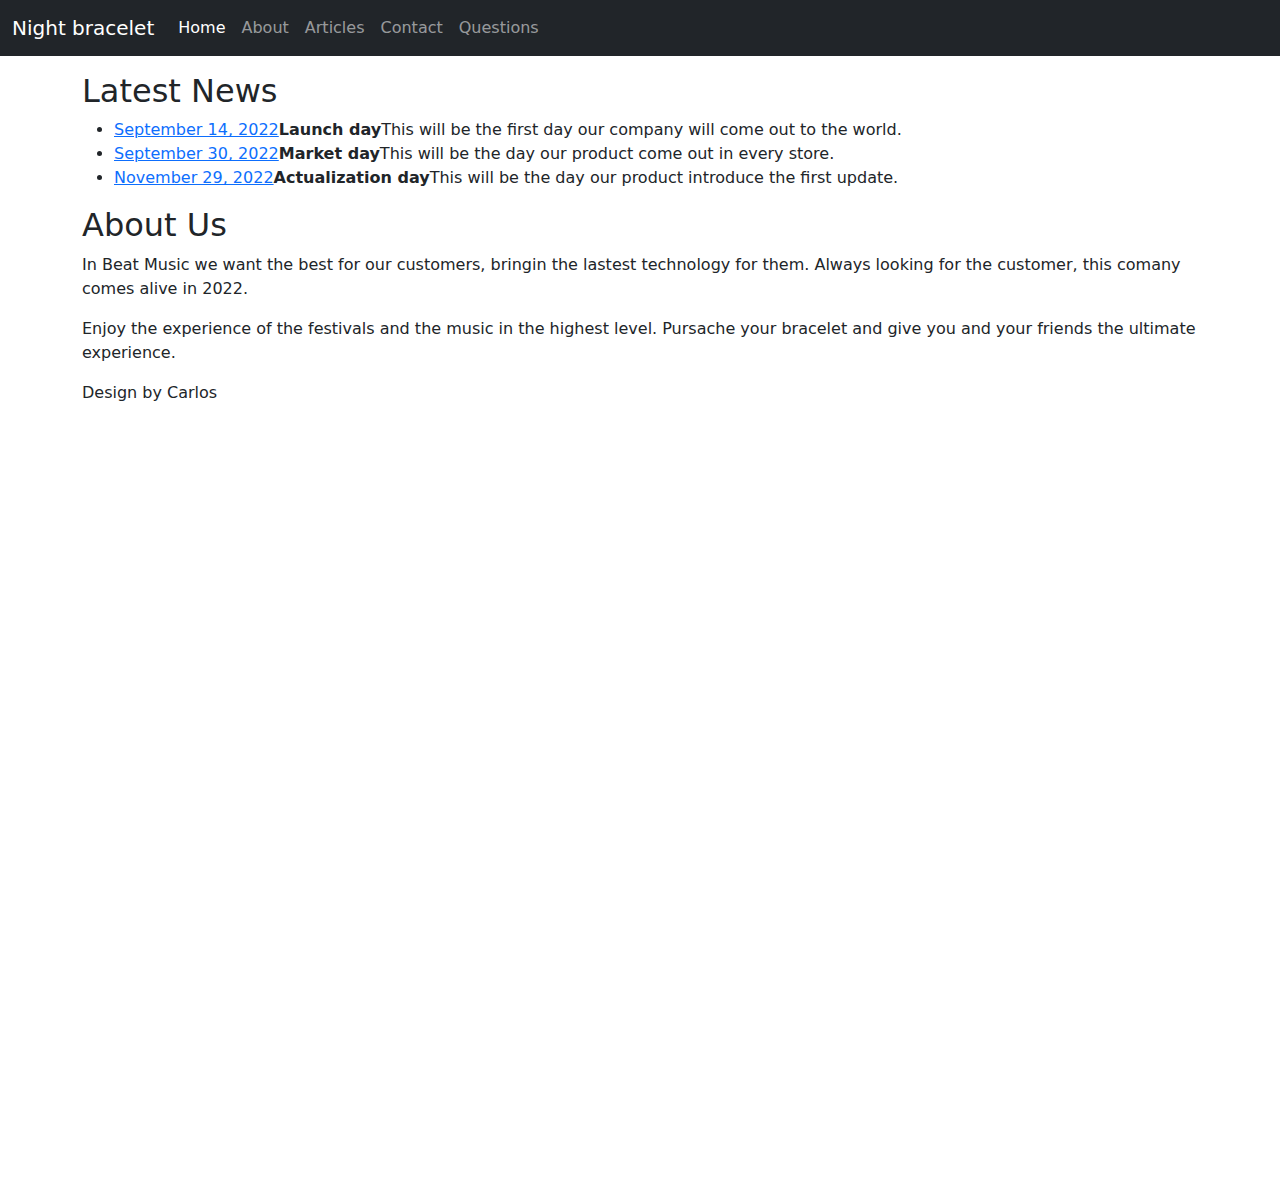
==== about-us.html @ b1743874 "Bootstrap" ====
<!DOCTYPE html>
<html lang="en">
<head>
<title>About Us</title>
<meta charset="utf-8">
<link href="css/bootstrap.min.css" rel="stylesheet" />


<style>
  .bd-placeholder-img {
    font-size: 1.125rem;
    text-anchor: middle;
    -webkit-user-select: none;
    -moz-user-select: none;
    user-select: none;
  }

  @media (min-width: 768px) {
    .bd-placeholder-img-lg {
      font-size: 3.5rem;
    }
  }
</style>


<!-- Custom styles for this template -->
<link href="css/navbar-top-fixed.css" rel="stylesheet" />
</head>
<script src="js/bootstrap.bundle.min.js"></script>


</head>
<body id="page2">

<div class="wrap">
  <header>
    <nav class="navbar navbar-expand-md navbar-dark fixed-top bg-dark">
      <div class="container-fluid">
        <a class="navbar-brand" href="#">Night bracelet</a>
        <button class="navbar-toggler" type="button" data-bs-toggle="collapse" data-bs-target="#navbarCollapse" aria-controls="navbarCollapse" aria-expanded="false" aria-label="Toggle navigation">
          <span class="navbar-toggler-icon"></span>
        </button>
        <div class="collapse navbar-collapse" id="navbarCollapse">
          <ul class="navbar-nav me-auto mb-2 mb-md-0">
            <li class="nav-item">
                <a class="nav-link active" href="index.html">Home</a>
            </li>
            <li class="nav-item">
              <a class="nav-link" href="about-us.html">About</a>
            </li>
            <li class="nav-item">
              <a class="nav-link" href="articles.html">Articles</a>
            </li>
            <li class="nav-item">
              <a class="nav-link" href="contact-us.html">Contact</a>
            </li>
            <li class="nav-item">
              <a class="nav-link" href="sitemap.html">Questions</a>
            </li>
          </ul>
        </div>
      </div>
    </nav>
    </header>
  <div class="container">
    <aside>
      <div class="inside">
        <h2>Latest News</h2>
        <ul class="news">
          <li><a href="#">September 14, 2022</a><strong>Launch day</strong>This will be the first day our company will come out to the world.</li>
          <li><a href="#">September 30, 2022</a><strong>Market day</strong>This will be the day our product come out in every store.</li>
          <li><a href="#">November 29, 2022</a><strong>Actualization day</strong>This will be the day our product introduce the first update.</li>
        </ul>
      </div>
    </aside>
    <section id="content">
      <h2>About Us</h2>
      <p class="p2"><span class="txt1">In Beat Music </span> we want the best for our customers, bringin the lastest technology for them. Always looking for the customer, this comany comes alive in 2022.</p>
      <p>Enjoy the experience of the festivals and the music in the highest level. Pursache your bracelet and give you and your friends the ultimate experience.</p>
    </section>
    <div class="clear"></div>
  </div>
</div>
<footer>
  <div class="container">
    <div class="cont-bot"></div>
    <div class="footerlink">
      <p class="rf">Design by Carlos</a></p>
      <div style="clear:both;"></div>
    </div>
  </div>
</footer>
</body>
</html>
---- css/navbar-top-fixed.css ----
/* Show it is fixed to the top */
body {
  min-height: 75rem;
  padding-top: 4.5rem;
}
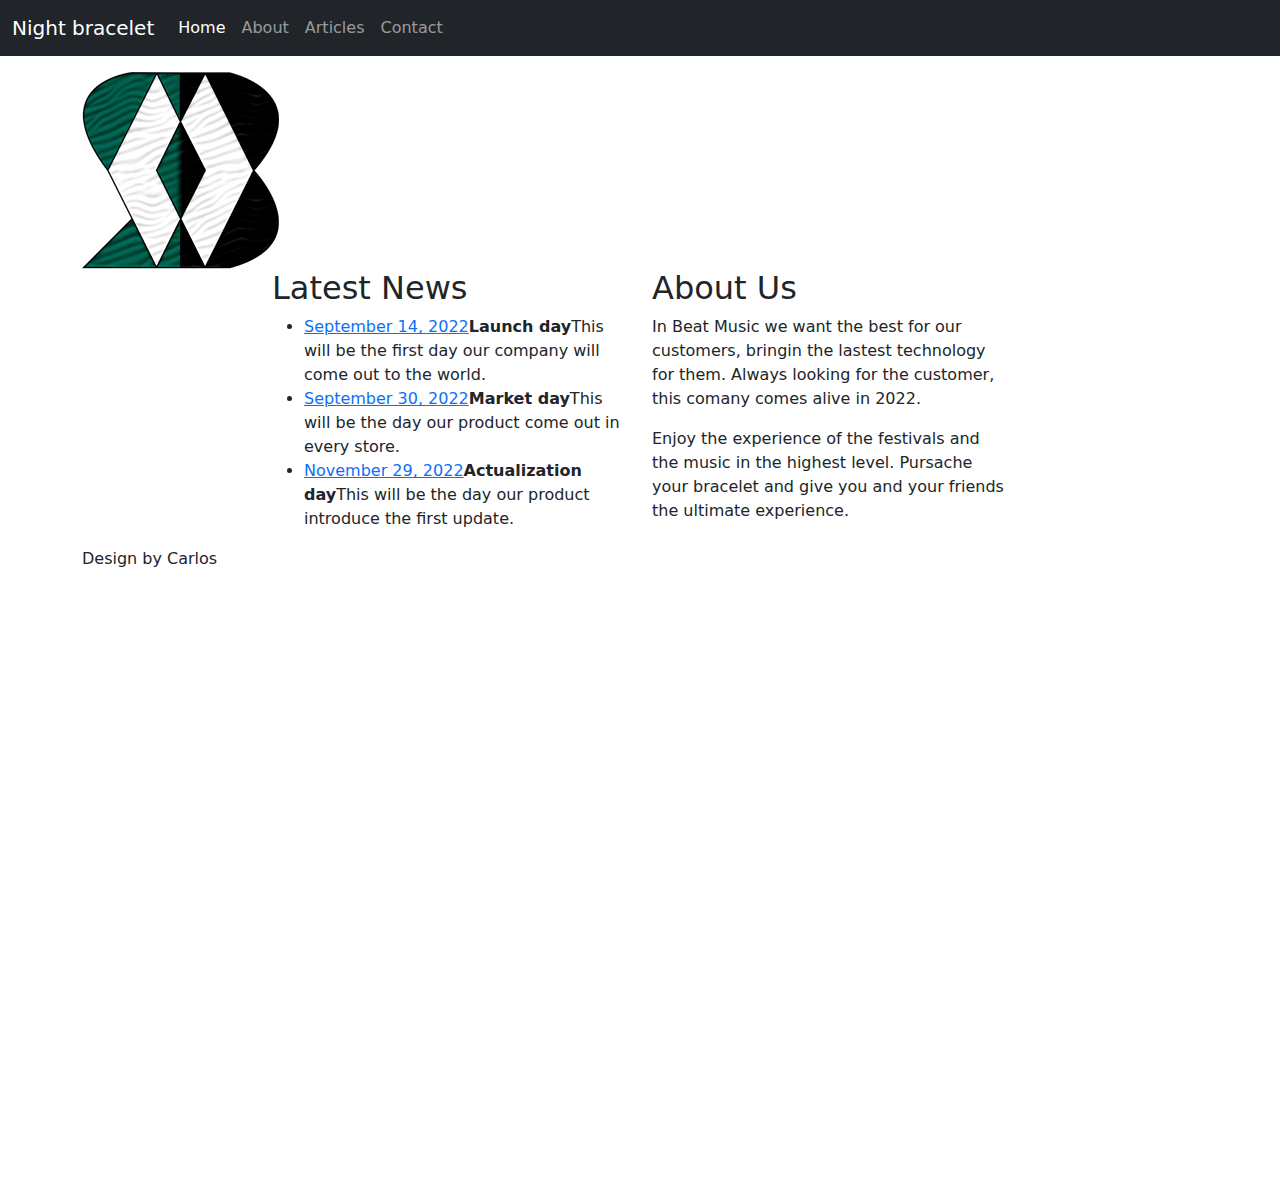
==== commit 0fa081f6: "bootstrap" ====
--- a/about-us.html
+++ b/about-us.html
@@ -1,86 +1,97 @@
 <!DOCTYPE html>
 <html lang="en">
-<head>
-<title>About Us</title>
-<meta charset="utf-8">
-<link href="css/bootstrap.min.css" rel="stylesheet" />
+  <head>
+    <meta charset="utf-8">
+    <meta name="viewport" content="width=device-width, initial-scale=1">
+    <meta name="description" content="">
+    <meta name="author" content="Carlos Aparicio">
+    <title>Night bracelet</title>    
 
+    <!-- Bootstrap core CSS -->
+<link href="css/bootstrap.min.css" rel="stylesheet">
 
-<style>
-  .bd-placeholder-img {
-    font-size: 1.125rem;
-    text-anchor: middle;
-    -webkit-user-select: none;
-    -moz-user-select: none;
-    user-select: none;
-  }
+<link href="css/styles.css" rel="stylesheet">
 
-  @media (min-width: 768px) {
-    .bd-placeholder-img-lg {
-      font-size: 3.5rem;
-    }
-  }
-</style>
+    <style>
+      .bd-placeholder-img {
+        font-size: 1.125rem;
+        text-anchor: middle;
+        -webkit-user-select: none;
+        -moz-user-select: none;
+        user-select: none;
+      }
 
+      @media (min-width: 768px) {
+        .bd-placeholder-img-lg {
+          font-size: 3.5rem;
+        }
+      }
+    </style>
 
-<!-- Custom styles for this template -->
-<link href="css/navbar-top-fixed.css" rel="stylesheet" />
-</head>
-<script src="js/bootstrap.bundle.min.js"></script>
+    
+    <!-- Custom styles for this template -->
+    <link href="css/navbar-top-fixed.css" rel="stylesheet">
+  </head>
 
+    <script src="js/bootstrap.bundle.min.js"></script>
+<body>
+  <nav class="navbar navbar-expand-md navbar-dark fixed-top bg-dark">
+    <div class="container-fluid">
+      <a class="navbar-brand" href="#">Night bracelet</a>
+      <button
+        class="navbar-toggler"
+        type="button"
+        data-bs-toggle="collapse"
+        data-bs-target="#navbarCollapse"
+        aria-controls="navbarCollapse"
+        aria-expanded="false"
+        aria-label="Toggle navigation"
+      >
+        <span class="navbar-toggler-icon"></span>
+      </button>
+      <div class="collapse navbar-collapse" id="navbarCollapse">
+        <ul class="navbar-nav me-auto mb-2 mb-md-0">
+          <li class="nav-item">
+            <a class="nav-link active" href="index.html">Home</a>
+          </li>
+          <li class="nav-item">
+            <a class="nav-link" href="about-us.html">About</a>
+          </li>
+          <li class="nav-item">
+            <a class="nav-link" href="articles.html">Articles</a>
+          </li>
+          <li class="nav-item">
+            <a class="nav-link" href="contact-us.html">Contact</a>
+          </li>
+        </ul>
+      </div>
+    </div>
+  </nav>
 
-</head>
-<body id="page2">
-
-<div class="wrap">
-  <header>
-    <nav class="navbar navbar-expand-md navbar-dark fixed-top bg-dark">
-      <div class="container-fluid">
-        <a class="navbar-brand" href="#">Night bracelet</a>
-        <button class="navbar-toggler" type="button" data-bs-toggle="collapse" data-bs-target="#navbarCollapse" aria-controls="navbarCollapse" aria-expanded="false" aria-label="Toggle navigation">
-          <span class="navbar-toggler-icon"></span>
-        </button>
-        <div class="collapse navbar-collapse" id="navbarCollapse">
-          <ul class="navbar-nav me-auto mb-2 mb-md-0">
-            <li class="nav-item">
-                <a class="nav-link active" href="index.html">Home</a>
-            </li>
-            <li class="nav-item">
-              <a class="nav-link" href="about-us.html">About</a>
-            </li>
-            <li class="nav-item">
-              <a class="nav-link" href="articles.html">Articles</a>
-            </li>
-            <li class="nav-item">
-              <a class="nav-link" href="contact-us.html">Contact</a>
-            </li>
-            <li class="nav-item">
-              <a class="nav-link" href="sitemap.html">Questions</a>
-            </li>
+  <main class="container">
+    <div class="row justify-content-center" id="logo">
+        <div class="col-md-12">
+          <div id="img-logo"><img src="images/logo.png"></div>
+        </div>
+      </div>
+    <div class="row justify-content-center">
+        <div class="col-md-4">
+          <h2>Latest News</h2>
+          <ul class="news">
+            <li><a href="#">September 14, 2022</a><strong>Launch day</strong>This will be the first day our company will come out to the world.</li>
+            <li><a href="#">September 30, 2022</a><strong>Market day</strong>This will be the day our product come out in every store.</li>
+            <li><a href="#">November 29, 2022</a><strong>Actualization day</strong>This will be the day our product introduce the first update.</li>
           </ul>
         </div>
-      </div>
-    </nav>
-    </header>
-  <div class="container">
-    <aside>
-      <div class="inside">
-        <h2>Latest News</h2>
-        <ul class="news">
-          <li><a href="#">September 14, 2022</a><strong>Launch day</strong>This will be the first day our company will come out to the world.</li>
-          <li><a href="#">September 30, 2022</a><strong>Market day</strong>This will be the day our product come out in every store.</li>
-          <li><a href="#">November 29, 2022</a><strong>Actualization day</strong>This will be the day our product introduce the first update.</li>
-        </ul>
-      </div>
-    </aside>
-    <section id="content">
-      <h2>About Us</h2>
+        <div class="col-md-4">
+          <h2>About Us</h2>
       <p class="p2"><span class="txt1">In Beat Music </span> we want the best for our customers, bringin the lastest technology for them. Always looking for the customer, this comany comes alive in 2022.</p>
       <p>Enjoy the experience of the festivals and the music in the highest level. Pursache your bracelet and give you and your friends the ultimate experience.</p>
-    </section>
-    <div class="clear"></div>
-  </div>
-</div>
+    
+        </div>
+    </div>
+  </main>
+
 <footer>
   <div class="container">
     <div class="cont-bot"></div>
